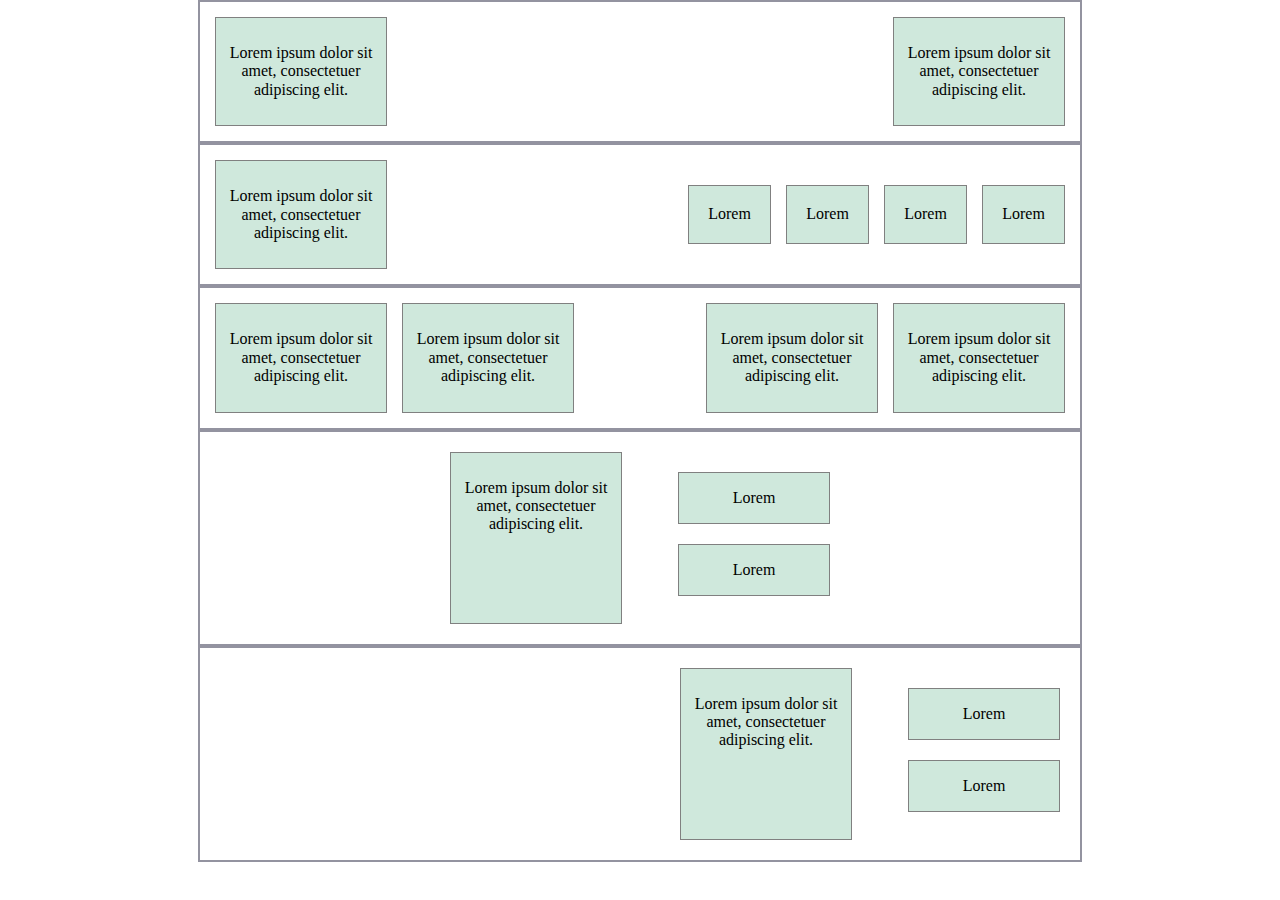
==== float/index.html @ 727ad3f1 "Add file" ====
<!DOCTYPE html>
<html lang="en">

<head>
  <meta charset="UTF-8">
  <meta http-equiv="X-UA-Compatible" content="IE=edge">
  <meta name="viewport" content="width=device-width, initial-scale=1.0">
  <title>Block</title>
  <link rel="stylesheet" href="css/normalize.css">
  <link rel="stylesheet" href="css/style.css">
</head>

<body>
  <div class="content">
    <div class="rectangle rectangle__left">
      <p>Lorem ipsum dolor sit amet, consectetuer adipiscing elit.</p>
    </div>
    <div class="rectangle rectangle__right">
      <p>Lorem ipsum dolor sit amet, consectetuer adipiscing elit.</p>
    </div>
  </div>
  <div class="content">
    <div class="rectangle rectangle__left">
      <p>Lorem ipsum dolor sit amet, consectetuer adipiscing elit.</p>
    </div>
    <div class="rectangle rectangle__right--little">
      <p>Lorem</p>
    </div>
    <div class="rectangle rectangle__right--little">
      <p>Lorem</p>
    </div>
    <div class="rectangle rectangle__right--little">
      <p>Lorem</p>
    </div>
    <div class="rectangle rectangle__right--little">
      <p>Lorem</p>
    </div>
  </div>
  <div class="content">
    <div class="rectangle rectangle__left">
      <p>Lorem ipsum dolor sit amet, consectetuer adipiscing elit.</p>
    </div>
    <div class="rectangle rectangle__left">
      <p>Lorem ipsum dolor sit amet, consectetuer adipiscing elit.</p>
    </div>
    <div class="rectangle rectangle__right">
      <p>Lorem ipsum dolor sit amet, consectetuer adipiscing elit.</p>
    </div>
    <div class="rectangle rectangle__right">
      <p>Lorem ipsum dolor sit amet, consectetuer adipiscing elit.</p>
    </div>
  </div>
  <div class="content">
    <div class="container">
      <div class="square">
        <p>Lorem ipsum dolor sit amet, consectetuer adipiscing elit.</p>
      </div>
      <div class="rectangle rectangle__right rectangle__right__mr rectangle__right__pad0">
        <p>Lorem</p>
      </div>
      <div class="rectangle rectangle__right rectangle__right__pad0">
        <p>Lorem</p>
      </div>
    </div>
  </div>
  <div class="content">
    <div class="container_mr0">
      <div class="square">
        <p>Lorem ipsum dolor sit amet, consectetuer adipiscing elit.</p>
      </div>
      <div class="rectangle rectangle__right rectangle__right__mr rectangle__right__pad0">
        <p>Lorem</p>
      </div>
      <div class="rectangle rectangle__right rectangle__right__pad0">
        <p>Lorem</p>
      </div>
    </div>
  </div>

</body>

</html>
---- float/css/style.css ----
.content {
  width: 850px;
  margin-left: auto;
  margin-right: auto;
  overflow: auto;
  padding: 15px;
  border: 2px solid rgb(147, 147, 160);  
}

.rectangle {
  width: 150px;  
  padding: 10px;
  text-align: center;
  background-color: rgb(207, 232, 220);  
  border: 1px solid grey;
}

.rectangle__left {
  float: left;
  margin-right: 15px;
}

.rectangle__right {
  float: right;
  margin-left: 15px;
}

.rectangle__right--little {   
  float: right;
  width: 75px;
  margin-top: 25px;  
  margin-left: 15px;
  padding: 3px;
}

.container {
  width: 380px;
  margin-left: auto;
  margin-right: auto;
  padding: 5px;
  overflow: auto;
}

.square {
  float: left;
  width: 150px;
  height: 150px;  
  padding: 10px;
  text-align: center;
  background-color: rgb(207, 232, 220);
  border: 1px solid grey;
}

.rectangle__right__mr {
  margin-bottom: 20px;
  margin-top: 20px;
}

.rectangle__right__pad0 {
  padding: 0px;
}

.container_mr0 {
  width: 380px;
  margin-left: auto;  
  margin-right: 0px;
  padding: 5px;
  overflow: auto;
}
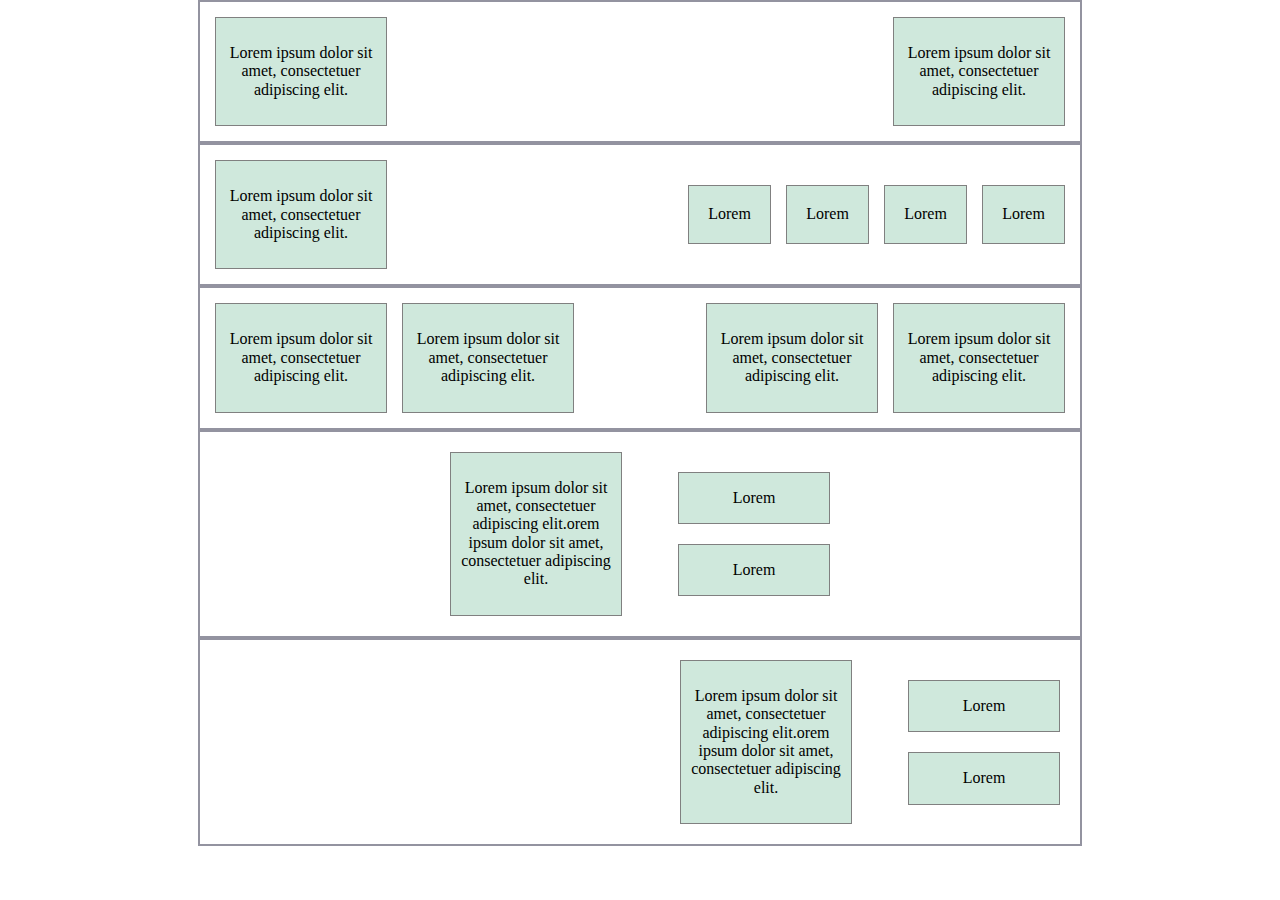
==== commit e61e4bae: "add flow-root" ====
--- a/float/index.html
+++ b/float/index.html
@@ -53,7 +53,7 @@
   <div class="content">
     <div class="container">
       <div class="square">
-        <p>Lorem ipsum dolor sit amet, consectetuer adipiscing elit.</p>
+        <p>Lorem ipsum dolor sit amet, consectetuer adipiscing elit.orem ipsum dolor sit amet, consectetuer adipiscing elit.</p>
       </div>
       <div class="rectangle rectangle__right rectangle__right__mr rectangle__right__pad0">
         <p>Lorem</p>
@@ -66,7 +66,7 @@
   <div class="content">
     <div class="container_mr0">
       <div class="square">
-        <p>Lorem ipsum dolor sit amet, consectetuer adipiscing elit.</p>
+        <p>Lorem ipsum dolor sit amet, consectetuer adipiscing elit.orem ipsum dolor sit amet, consectetuer adipiscing elit.</p>
       </div>
       <div class="rectangle rectangle__right rectangle__right__mr rectangle__right__pad0">
         <p>Lorem</p>
--- a/float/css/style.css
+++ b/float/css/style.css
@@ -1,8 +1,8 @@
 .content {
+  display: flow-root;
   width: 850px;
   margin-left: auto;
   margin-right: auto;
-  overflow: auto;
   padding: 15px;
   border: 2px solid rgb(147, 147, 160);  
 }
@@ -34,17 +34,16 @@
 }
 
 .container {
+  display: flow-root;
   width: 380px;
   margin-left: auto;
   margin-right: auto;
   padding: 5px;
-  overflow: auto;
 }
 
 .square {
   float: left;
   width: 150px;
-  height: 150px;  
   padding: 10px;
   text-align: center;
   background-color: rgb(207, 232, 220);
@@ -61,9 +60,9 @@
 }
 
 .container_mr0 {
+  display: flow-root;
   width: 380px;
   margin-left: auto;  
   margin-right: 0px;
   padding: 5px;
-  overflow: auto;
 }